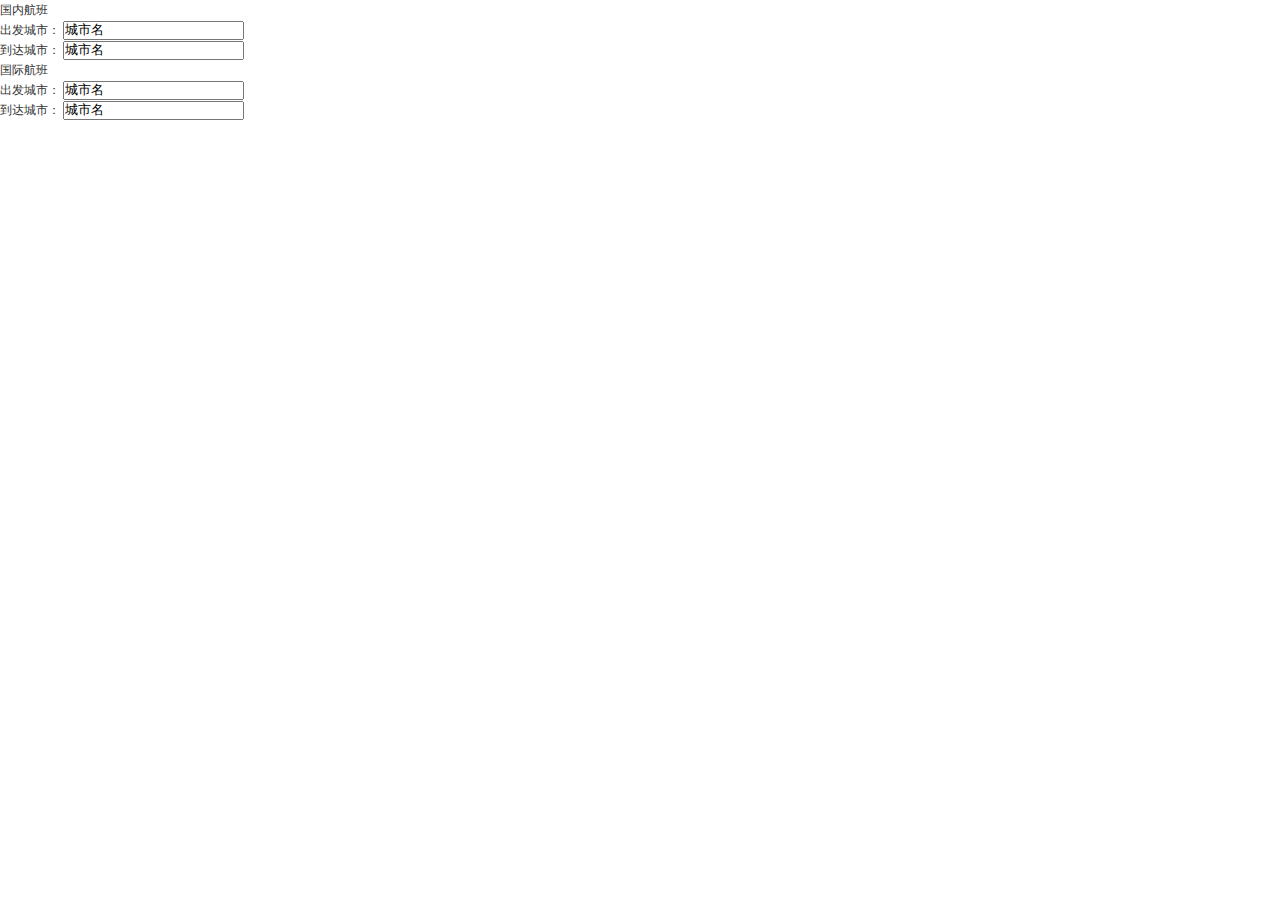
==== 城市插件/index.html @ fa72a584 "备份" ====
<!DOCTYPE html>
<html>
<head>
    <meta http-equiv="Content-Type" content="text/html; charset=utf-8" />
    <title></title>
    <link href="css/city.css" rel="stylesheet">
    <style type="text/css">
        body, html, legend {
            color: #333;
        }
        .autofill_wrap_large {
            font: 14px/26px SimSun;
        }
        .autofill_wrap {
            position: absolute;
            z-index: 999;
            box-shadow: 2px 2px 3px rgba(0, 0, 0, 0.2);
            background-color: #FFF;
            border: 1px solid #9B9B9B;
            font: 12px/24px SimSun;
        }
        .autofill_wrap_large {
            font: 14px/26px SimSun;
        }
        .autofill_hd_inner {
            color: #999;
            font-size: 12px;
            display: block;
            padding: 0px 10px;
        }
        .autofill_close {
             position: absolute;
             width: 11px;
             height: 11px;
             top: 7px;
             right: 10px;
             background: url('images/pic.png') repeat scroll 0px -16px transparent;
             cursor: pointer;
         }
        table {
            border-spacing: 0px;
        }
        .autofill_tray td {
            color: #006DAE;
            padding: 0px 10px;
        }
        .autofill_tray {
            border-bottom: 1px solid #9B9B9B;
            border-top: 1px solid #9B9B9B;
            background: none repeat scroll 0% 0% #FFF;
        }
        .autofill_tray .match_div {
            padding: 2px 6px;
        }
        .match_right {
            float: right;
        }
        .autofill_page {
            text-align: center;
        }
        a {
            color: #005BB5;
            text-decoration: none;
            outline: 0px none;
        }
        .autofill_page a {
            font-family: '宋体';
            display: inline-block;
            font-size: 14px;
            padding: 0px 3px;
        }
    </style>
</head>
<body>
<div>
    <p>国内航班</p>
    <p>
        出发城市：
        <input type="text" value="城市名" id="chengsi1" title="城市名" />
    </p>
    <p>
        到达城市：
        <input type="text" value="城市名" id="chengsi2" title="城市名" />
    </p>
</div>
<div>
    <p>国际航班</p>
    <p>
        出发城市：
        <input type="text" value="城市名" id="chengsi3" title="城市名" />
    </p>
    <p>
        到达城市：
        <input type="text" value="城市名" id="chengsi4" title="城市名" />
    </p>
</div>
<script src="js/jquery-1.7.1.min.js" type="application/javascript"></script>
<script src="js/common.js" type="application/javascript"></script>
<script src="js/citytools.js" type="application/javascript"></script>
<script>
    //国内
    //出发地
    CityWindowShow('chengsi1',{type:1,status:1});
    //到达地
    CityWindowShow('chengsi2',{type:1,status:1,automaticsearch:false});
    //国际
    //出发地
    CityWindowShow('chengsi3',{type:2,status:1,automaticsearch:false});
    //到达地
    CityWindowShow('chengsi4',{type:2,status:2,automaticsearch:true});

    function AutomaticSearch(id){
        //生成窗口的id
        var SearchwindowID='autoComplete'+createHexRandom();
        var html="<div style='left: 63px; top: 18px;display: none;width:222px;' id='"+SearchwindowID+"' class='autofill_wrap autofill_wrap_large'>";
        //键盘事件
        $('#'+id).keyup(function(){
            var windows=$('#'+SearchwindowID).attr('id');
            var bool=false;
            if(windows!=undefined){
                html="";
                $(windows).html("");
                bool=true;
            }
            var value=$(this).val(),data=[],
                searchData=[],
                searchMessage='';
            if(value.length>0){
                var reg = /^([\u4e00-\u9fa5||·])$/;//判断中文
                if(reg.test(value)){
                    searchData=DataToFiter(searchlist.ch,2,value,0);
                }
                var reg2 = /^[a-zA-Z]+$/;//表示英文
                if(reg2.test(value)){
                    value=value.toLowerCase();
                    searchData=DataToFiter(searchlist.ch,1,value,0);
                }
                if(searchData.length==0 || searchData==null || searchData==''){
                    searchMessage='对不起，找不到：'+value;
                }else{
                    searchMessage='输入中文/拼音/英文/或↑↓键选择';
                }
                //加载列表
                html+="<iframe style='z-index: -1; opacity: 0; border: medium none; position: absolute; height: 310px; width: 222px;'></iframe>";
                html+="<div class='show_title'><span class='autofill_hd_inner'>"+searchMessage+"</span><span class='autofill_close show_title'></span></div>";
                html+="<table style='width: 222px;' class='autofill_tray' cellpadding='0' cellspacing='0'><tbody>";
                for(var i= 0,len=searchData.length;i<len;i++){
                    html+="<tr class='autofill_item enableListRow'><td><div class='match_div'>";
                    var values=searchData[i][0].split(','),valueString="";
                    for(var j= 0;j<values.length;j++){
                        valueString+=values[j];
                    }
                    html+="<span class='match_right'>"+valueString+"</span>";
                    html+="<span class='match_left'>"+searchData[i][1]+"</span>";
                    html+="</div></tr>";
                }
                html+="<tbody></table></div>";
                if(bool){
                    GetShowOrHide('#'+SearchwindowID,'show');
                    $('#'+SearchwindowID).html(html);
                }else{
                    html+="</div>";
                    $('body').prepend(html);
                    var wLeft=$(this).offset().left,
                            wTop=$(this).offset().top+$(this).height()+2;
                    GetShowOrHide('#'+SearchwindowID,'show');
                    $('#'+SearchwindowID).css({left:wLeft+"px"});
                    $('#'+SearchwindowID).css({top:wTop+"px"});
                }
            }else{
                GetShowOrHide('#'+SearchwindowID,'hide');
            }
            if(searchData.length>0){
                //鼠标经过换色
                $('#'+SearchwindowID+' .autofill_tray tbody tr').hover(function(){
                    $(this).css({background:'#8AB923'});
                    $(this).children().css({color:'#fff'});
                },function(){
                    $(this).css({background:'#fff'});
                    $(this).children().css({color:'#006DAE'});
                });
                $('#'+SearchwindowID+' .autofill_tray .autofill_item').click(function(){
                    var childerValue=$(this).find('span:nth-child(2)').text();
                    $('#'+id).val(childerValue);
                    GetShowOrHide('#'+SearchwindowID,'hide');
                });
            }
            //关闭搜索窗口
            $('#'+SearchwindowID+'  div.show_title span.autofill_close').click(function(){
                GetShowOrHide('#'+SearchwindowID,'hide');
            });
        });

    }
    //过滤数据
    /*
    *data：数据集
    * languageType：语言类型 1:表示英文  2：表示中文
    * searchString：搜索字符串
    * searchLength：搜索当前字符串第个位置
    */
    function DataToFiter(data,languageType,searchString,searchLength){
        if(searchLength==0 && languageType==1){
            data=DataToFirst(data,searchString);
        }
        if(searchString.length<=searchLength)return data;
        var selectData=[];
        if(languageType==1){
            for(var i= 0,len=data.length;i<len;i++){
                var values=data[i],value='';
                if(languageType==1){
                    value=values[0];
                }
                else if(languageType==2)
                    value=values[1];
                if(value.length>=searchString.length){
                    if(searchLength==0){
                        if(value.charAt(searchLength)==searchString.charAt(searchLength)){
                            selectData.push(values);
                        }
                    }else{
                        var itemvalue=value.split(','),itemString="",selectItembool=false;
                        //判断输入的字符串是否等于简写的字符长度
                        if(searchString.length<=itemvalue.length){
                            for(var x= 0,vlen=itemvalue.length;x<vlen;x++){
                                if(itemvalue[x].charAt(0)==searchString.charAt(x)){
                                    selectItembool=true;
                                }else{
                                    if(searchString.charAt(x)==""){
                                        selectItembool=true;
                                    }else{
                                        selectItembool=false;
                                    }
                                }
                                itemString+=itemvalue[x];
                            }
                            if(selectItembool)selectData.push(values);
                        }else{
                            for(var x= 0,vlen=itemvalue.length;x<vlen;x++){
                                itemString+=itemvalue[x];
                            }
                        }
                        if(!selectItembool)
                            if(itemString.charAt(searchLength)==searchString.charAt(searchLength)){
                                selectData.push(values);
                            }
                    }
                }
            }
        }else if(languageType==2){
            $.each(data,function(i,n){
                $.each(n,function(j,k){
                    var itemvalues=k[1];
                    if(itemvalues.charAt(searchLength)==searchString.charAt(searchLength)){
                        selectData.push(k);
                    }
                })
            });
        }
        searchLength=searchLength+1;
        return DataToFiter(selectData,languageType,searchString,searchLength);
    }
    //返回首字母的集合
    function DataToFirst(data,searchString){
        var charString=searchString.charAt(0);
        var selectData=[];
        $.each(data,function(i,n){
           if(i==charString){
               selectData=n;
           }
        });
        return selectData;
    }
    //搜索功能
    AutomaticSearch('chengsi1');
    AutomaticSearch('chengsi2');
</script>
</body>
</html>
---- 城市插件/css/city.css ----
body {
    font: 12px/20px Arial,sans-serif;
}
body, html, legend {
    color: #333;
}
.mNotice-wrap {
    width: 422px;
}
blockquote, body, button, caption, dd, dl, fieldset, form, h1, h2, h3, h4, h5, h6, html, input, legend, ol, p, pre, select, td, textarea, th, ul {
    margin: 0px;
    padding: 0px;
}
.mNotice-mTab-head {
    background-color: #FFF;
    color: #666;
}
.mNotice-mTab-head {
    font-weight: normal;
    border-width: 1px 1px 0px;
    border-style: solid solid none;
    border-color: #9B9B9B #9B9B9B -moz-use-text-color;
    -moz-border-top-colors: none;
    -moz-border-right-colors: none;
    -moz-border-bottom-colors: none;
    -moz-border-left-colors: none;
    border-image: none;
}
.mNotice-mTab-head {
    background: none repeat scroll 0% 0% #28E;
    color: #FFF;
    height: 28px;
    line-height: 28px;
    overflow: hidden;
    text-indent: 10px;
    font-size: 12px;
    font-weight: bold;
}
.mNotice-mTab-head-remark {
    font-weight: normal;
}
.mNotice-mTab-head {
    color: #666;
}
.mNotice-mTab-head {
    color: #FFF;
    line-height: 28px;
    text-indent: 10px;
    font-size: 12px;
    font-weight: bold;
}
.mNotice-wrap .mNotice-mTab .mNotice-mTab-head .white {
    background: url('../images/pic.png') no-repeat scroll 0px 0px transparent;
    width: 11px;
    height: 11px;
}
.mNotice-close {
    top: 8px;
    right: 8px;
}
.mNotice-close {
    position: absolute;
    height: 11px;
    width: 11px;
    background: url('../images/pic.png') repeat scroll 0px -16px transparent;
    right: 10px;
    top: 9px;
    cursor: pointer;
}
.mNotice-mTab-head {
    color: #666;
}
.mNotice-mTab-head {
    font-weight: normal;
}
.mNotice-mTab-head {
    color: #FFF;
    line-height: 28px;
    text-indent: 10px;
    font-size: 12px;
    font-weight: bold;
}
.mNotice-mTab-wrap {
    padding: 5px 7px;
    border-right: 1px solid #9B9B9B;
    border-width: 0px 1px 1px;
    border-style: none solid solid;
    border-color: -moz-use-text-color #9B9B9B #9B9B9B;
    -moz-border-top-colors: none;
    -moz-border-right-colors: none;
    -moz-border-bottom-colors: none;
    -moz-border-left-colors: none;
    border-image: none;
}
.clearfix:after {
    content: ".";
    display: block;
    clear: both;
    visibility: hidden;
    line-height: 0;
    height: 0px;
}
.mNotice-mTab-tab-tray {
    margin-top: 5px;
    position: relative;
    z-index: 1;
}

.mNotice-mTab-tab-tray .mNotice-mTab-item {
    padding: 0px 8px;
}
li.mNotice-mTab-item{
    font-weight: 500;
}
.mNotice-mTab-item{
    color: #2183C0;
    float: left;
    border-width: 1px 1px 0px;
    border-style: solid solid none;
    border-color: #FFF #FFF -moz-use-text-color;
    -moz-border-top-colors: none;
    -moz-border-right-colors: none;
    -moz-border-bottom-colors: none;
    -moz-border-left-colors: none;
    border-image: none;
    height: 22px;
    line-height: 22px;
    font-weight: bold;
    padding: 0px 11px;
    cursor: pointer;
}
.mNotice-mTab-tab-tray li.current {
    font-weight: bold;
}

.mNotice-mTab-item{
    float: left;
    height: 22px;
    line-height: 22px;
}
li {
    list-style: outside none none;
}
.clearfix:after {
    content: ".";
    display: block;
    clear: both;
    visibility: hidden;
    line-height: 0;
    height: 0px;
}
.mNotice-mTab-content {
    margin-top: -1px;
    border-top: 1px solid #76BBFF;
    position: relative;
    z-index: 0;
    width: 384px;
    padding: 5px;
}
.none {
    display: none;
}
.mNotice-mTab-wrap .mNotice-mTab-content .mNotice-normal {
    color: #333;
}
.mNotice-mTab-content .mNotice-fixWidth {
    width: 63px;
}
.mNotice-mTab-content .mNotice-normal {
    float: left;
    cursor: pointer;
    display: block;
    height: 22px;
    line-height: 22px;
    margin-right: 2px;
    margin-left: 0px;
    padding-right: 4px;
    padding-left: 4px;
    margin-top: 0px;
    color: #005BB5;
}
.mNotice-normal {
    word-break: keep-all;
    color: #005BB5;
    float: left;
    cursor: pointer;
    display: block;
    height: 19px;
    line-height: 19px;
    margin-top: 3px;
    margin-left: 20px;
    white-space: nowrap;
    border: 1px solid #FFF;
}
.mNotice-mTab .mNotice-mTab-wrap .mNotice-mTab-content{
    border-top: 1px solid #DDD;
}
.mNotice-mTab .mNotice-mTab-wrap .mNotice-mTab-tab-tray .current {
    border-color: #DDD #DDD #FFF;
    color: #333;
}
.mNotice-mTab-tab-tray .current {
    border-width: 1px;
    border-style: solid;
    border-color: #76BBFF #76BBFF #FFF;
    -moz-border-top-colors: none;
    -moz-border-right-colors: none;
    -moz-border-bottom-colors: none;
    -moz-border-left-colors: none;
    border-image: none;
    cursor: default;
}
body .mNotice-mTab-content .mNotice-normal {
    overflow: hidden;
}
.mNotice-hover{
    background: none repeat scroll 0% 0% #fff8ee;
    border:1px solid #ffd5a1;
    text-decoration: none;
}
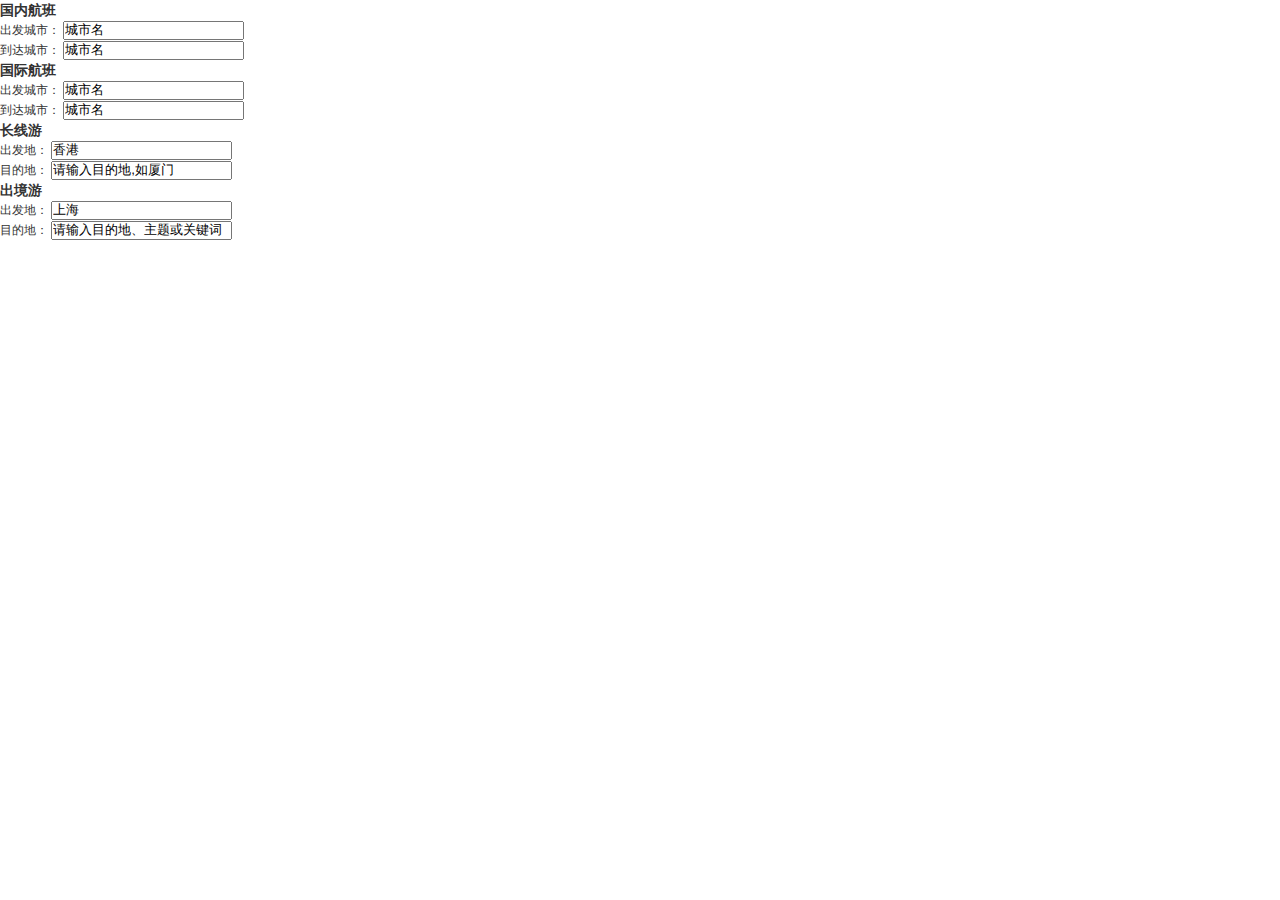
==== commit bc52ebc1: "添加城市插件内容" ====
--- a/城市插件/index.html
+++ b/城市插件/index.html
@@ -4,76 +4,13 @@
     <meta http-equiv="Content-Type" content="text/html; charset=utf-8" />
     <title></title>
     <link href="css/city.css" rel="stylesheet">
-    <style type="text/css">
-        body, html, legend {
-            color: #333;
-        }
-        .autofill_wrap_large {
-            font: 14px/26px SimSun;
-        }
-        .autofill_wrap {
-            position: absolute;
-            z-index: 999;
-            box-shadow: 2px 2px 3px rgba(0, 0, 0, 0.2);
-            background-color: #FFF;
-            border: 1px solid #9B9B9B;
-            font: 12px/24px SimSun;
-        }
-        .autofill_wrap_large {
-            font: 14px/26px SimSun;
-        }
-        .autofill_hd_inner {
-            color: #999;
-            font-size: 12px;
-            display: block;
-            padding: 0px 10px;
-        }
-        .autofill_close {
-             position: absolute;
-             width: 11px;
-             height: 11px;
-             top: 7px;
-             right: 10px;
-             background: url('images/pic.png') repeat scroll 0px -16px transparent;
-             cursor: pointer;
-         }
-        table {
-            border-spacing: 0px;
-        }
-        .autofill_tray td {
-            color: #006DAE;
-            padding: 0px 10px;
-        }
-        .autofill_tray {
-            border-bottom: 1px solid #9B9B9B;
-            border-top: 1px solid #9B9B9B;
-            background: none repeat scroll 0% 0% #FFF;
-        }
-        .autofill_tray .match_div {
-            padding: 2px 6px;
-        }
-        .match_right {
-            float: right;
-        }
-        .autofill_page {
-            text-align: center;
-        }
-        a {
-            color: #005BB5;
-            text-decoration: none;
-            outline: 0px none;
-        }
-        .autofill_page a {
-            font-family: '宋体';
-            display: inline-block;
-            font-size: 14px;
-            padding: 0px 3px;
-        }
-    </style>
+    <link href="css/autosearchcitytools.css" rel="stylesheet">
+    <link href="css/changxianyou.css" rel="stylesheet">
+    <link href="css/ziyouxing.css" rel="stylesheet">
 </head>
 <body>
 <div>
-    <p>国内航班</p>
+    <h3>国内航班</h3>
     <p>
         出发城市：
         <input type="text" value="城市名" id="chengsi1" title="城市名" />
@@ -84,7 +21,7 @@
     </p>
 </div>
 <div>
-    <p>国际航班</p>
+    <h3>国际航班</h3>
     <p>
         出发城市：
         <input type="text" value="城市名" id="chengsi3" title="城市名" />
@@ -94,9 +31,32 @@
         <input type="text" value="城市名" id="chengsi4" title="城市名" />
     </p>
 </div>
-<script src="js/jquery-1.7.1.min.js" type="application/javascript"></script>
-<script src="js/common.js" type="application/javascript"></script>
-<script src="js/citytools.js" type="application/javascript"></script>
+<div>
+    <h3>长线游</h3>
+    <p>
+        出发地：
+        <input type="text" value="香港" id="chengsi5" title="香港" />
+    </p>
+    <p>
+        目的地：
+        <input type="text" value="请输入目的地,如厦门" id="chengsi6" title="请输入目的地,如厦门" />
+    </p>
+</div>
+<div>
+    <h3>出境游</h3>
+    <p>
+        出发地：
+        <input type="text" value="上海" id="chengsi7" title="上海" />
+    </p>
+    <p>
+        目的地：
+        <input type="text" value="请输入目的地、主题或关键词" id="chengsi8" title="请输入目的地、主题或关键词" />
+    </p>
+</div>
+<script src="js/jquery-1.7.1.min.js" type="text/javascript"></script>
+<script src="js/common.js" type="text/javascript"></script>
+<script src="js/citytools.js" type="text/javascript"></script>
+<script src="js/autosearchcitytools.js" type="text/javascript"></script>
 <script>
     //国内
     //出发地
@@ -108,172 +68,22 @@
     CityWindowShow('chengsi3',{type:2,status:1,automaticsearch:false});
     //到达地
     CityWindowShow('chengsi4',{type:2,status:2,automaticsearch:true});
+    //搜索功能
+    //第一个参数是：输入窗口的id,第二个参数（languageType 1:表示国内，2，表示国外,count 显示条数,显示所有用数据用：yes）
+    AutomaticSearch('chengsi1',{languageType:1,count:10,DataType:1});
+    AutomaticSearch('chengsi2',{languageType:1,count:10,DataType:1});
+    AutomaticSearch('chengsi3',{languageType:2,count:10,DataType:1});
+    AutomaticSearch('chengsi4',{languageType:2,count:10,DataType:1});
 
-    function AutomaticSearch(id){
-        //生成窗口的id
-        var SearchwindowID='autoComplete'+createHexRandom();
-        var html="<div style='left: 63px; top: 18px;display: none;width:222px;' id='"+SearchwindowID+"' class='autofill_wrap autofill_wrap_large'>";
-        //键盘事件
-        $('#'+id).keyup(function(){
-            var windows=$('#'+SearchwindowID).attr('id');
-            var bool=false;
-            if(windows!=undefined){
-                html="";
-                $(windows).html("");
-                bool=true;
-            }
-            var value=$(this).val(),data=[],
-                searchData=[],
-                searchMessage='';
-            if(value.length>0){
-                var reg = /^([\u4e00-\u9fa5||·])$/;//判断中文
-                if(reg.test(value)){
-                    searchData=DataToFiter(searchlist.ch,2,value,0);
-                }
-                var reg2 = /^[a-zA-Z]+$/;//表示英文
-                if(reg2.test(value)){
-                    value=value.toLowerCase();
-                    searchData=DataToFiter(searchlist.ch,1,value,0);
-                }
-                if(searchData.length==0 || searchData==null || searchData==''){
-                    searchMessage='对不起，找不到：'+value;
-                }else{
-                    searchMessage='输入中文/拼音/英文/或↑↓键选择';
-                }
-                //加载列表
-                html+="<iframe style='z-index: -1; opacity: 0; border: medium none; position: absolute; height: 310px; width: 222px;'></iframe>";
-                html+="<div class='show_title'><span class='autofill_hd_inner'>"+searchMessage+"</span><span class='autofill_close show_title'></span></div>";
-                html+="<table style='width: 222px;' class='autofill_tray' cellpadding='0' cellspacing='0'><tbody>";
-                for(var i= 0,len=searchData.length;i<len;i++){
-                    html+="<tr class='autofill_item enableListRow'><td><div class='match_div'>";
-                    var values=searchData[i][0].split(','),valueString="";
-                    for(var j= 0;j<values.length;j++){
-                        valueString+=values[j];
-                    }
-                    html+="<span class='match_right'>"+valueString+"</span>";
-                    html+="<span class='match_left'>"+searchData[i][1]+"</span>";
-                    html+="</div></tr>";
-                }
-                html+="<tbody></table></div>";
-                if(bool){
-                    GetShowOrHide('#'+SearchwindowID,'show');
-                    $('#'+SearchwindowID).html(html);
-                }else{
-                    html+="</div>";
-                    $('body').prepend(html);
-                    var wLeft=$(this).offset().left,
-                            wTop=$(this).offset().top+$(this).height()+2;
-                    GetShowOrHide('#'+SearchwindowID,'show');
-                    $('#'+SearchwindowID).css({left:wLeft+"px"});
-                    $('#'+SearchwindowID).css({top:wTop+"px"});
-                }
-            }else{
-                GetShowOrHide('#'+SearchwindowID,'hide');
-            }
-            if(searchData.length>0){
-                //鼠标经过换色
-                $('#'+SearchwindowID+' .autofill_tray tbody tr').hover(function(){
-                    $(this).css({background:'#8AB923'});
-                    $(this).children().css({color:'#fff'});
-                },function(){
-                    $(this).css({background:'#fff'});
-                    $(this).children().css({color:'#006DAE'});
-                });
-                $('#'+SearchwindowID+' .autofill_tray .autofill_item').click(function(){
-                    var childerValue=$(this).find('span:nth-child(2)').text();
-                    $('#'+id).val(childerValue);
-                    GetShowOrHide('#'+SearchwindowID,'hide');
-                });
-            }
-            //关闭搜索窗口
-            $('#'+SearchwindowID+'  div.show_title span.autofill_close').click(function(){
-                GetShowOrHide('#'+SearchwindowID,'hide');
-            });
-        });
+    //长线游
+    CityWindowShow('chengsi5',{type:1,status:1});
+    AutomaticSearch('chengsi5',{languageType:1,count:10,DataType:2});
+    CityWindowShow('chengsi6',{type:3,status:1});
+    AutomaticSearch('chengsi6',{languageType:1,count:10,DataType:2});
 
-    }
-    //过滤数据
-    /*
-    *data：数据集
-    * languageType：语言类型 1:表示英文  2：表示中文
-    * searchString：搜索字符串
-    * searchLength：搜索当前字符串第个位置
-    */
-    function DataToFiter(data,languageType,searchString,searchLength){
-        if(searchLength==0 && languageType==1){
-            data=DataToFirst(data,searchString);
-        }
-        if(searchString.length<=searchLength)return data;
-        var selectData=[];
-        if(languageType==1){
-            for(var i= 0,len=data.length;i<len;i++){
-                var values=data[i],value='';
-                if(languageType==1){
-                    value=values[0];
-                }
-                else if(languageType==2)
-                    value=values[1];
-                if(value.length>=searchString.length){
-                    if(searchLength==0){
-                        if(value.charAt(searchLength)==searchString.charAt(searchLength)){
-                            selectData.push(values);
-                        }
-                    }else{
-                        var itemvalue=value.split(','),itemString="",selectItembool=false;
-                        //判断输入的字符串是否等于简写的字符长度
-                        if(searchString.length<=itemvalue.length){
-                            for(var x= 0,vlen=itemvalue.length;x<vlen;x++){
-                                if(itemvalue[x].charAt(0)==searchString.charAt(x)){
-                                    selectItembool=true;
-                                }else{
-                                    if(searchString.charAt(x)==""){
-                                        selectItembool=true;
-                                    }else{
-                                        selectItembool=false;
-                                    }
-                                }
-                                itemString+=itemvalue[x];
-                            }
-                            if(selectItembool)selectData.push(values);
-                        }else{
-                            for(var x= 0,vlen=itemvalue.length;x<vlen;x++){
-                                itemString+=itemvalue[x];
-                            }
-                        }
-                        if(!selectItembool)
-                            if(itemString.charAt(searchLength)==searchString.charAt(searchLength)){
-                                selectData.push(values);
-                            }
-                    }
-                }
-            }
-        }else if(languageType==2){
-            $.each(data,function(i,n){
-                $.each(n,function(j,k){
-                    var itemvalues=k[1];
-                    if(itemvalues.charAt(searchLength)==searchString.charAt(searchLength)){
-                        selectData.push(k);
-                    }
-                })
-            });
-        }
-        searchLength=searchLength+1;
-        return DataToFiter(selectData,languageType,searchString,searchLength);
-    }
-    //返回首字母的集合
-    function DataToFirst(data,searchString){
-        var charString=searchString.charAt(0);
-        var selectData=[];
-        $.each(data,function(i,n){
-           if(i==charString){
-               selectData=n;
-           }
-        });
-        return selectData;
-    }
-    //搜索功能
-    AutomaticSearch('chengsi1');
-    AutomaticSearch('chengsi2');
+    //出境游
+    CityWindowShow('chengsi7',{type:4,status:1,readOnly:true});
+    CityWindowShow('chengsi8',{type:5,status:1});
 </script>
 </body>
 </html>--- a/城市插件/css/city.css
+++ b/城市插件/css/city.css
@@ -6,6 +6,8 @@
 }
 .mNotice-wrap {
     width: 422px;
+    background: #fff;
+    box-shadow: 2px 2px 3px rgba(0,0,0,0.2);
 }
 blockquote, body, button, caption, dd, dl, fieldset, form, h1, h2, h3, h4, h5, h6, html, input, legend, ol, p, pre, select, td, textarea, th, ul {
     margin: 0px;
@@ -19,7 +21,7 @@
     font-weight: normal;
     border-width: 1px 1px 0px;
     border-style: solid solid none;
-    border-color: #9B9B9B #9B9B9B -moz-use-text-color;
+    border-color: #9B9B9B #9B9B9B;
     -moz-border-top-colors: none;
     -moz-border-right-colors: none;
     -moz-border-bottom-colors: none;
@@ -72,6 +74,8 @@
 }
 .mNotice-mTab-head {
     font-weight: normal;
+    border: 1px solid #9b9b9b;
+    border-bottom: 0;
 }
 .mNotice-mTab-head {
     color: #FFF;
@@ -113,6 +117,7 @@
     font-weight: 500;
 }
 .mNotice-mTab-item{
+    border:solid 1px #fff;
     color: #2183C0;
     float: left;
     border-width: 1px 1px 0px;
--- a/城市插件/css/autosearchcitytools.css
+++ b/城市插件/css/autosearchcitytools.css
@@ -0,0 +1,64 @@
+body, html, legend {
+    color: #333;
+}
+.autofill_wrap_large {
+    font: 14px/26px SimSun;
+}
+.autofill_wrap {
+    position: absolute;
+    z-index: 999;
+    box-shadow: 2px 2px 3px rgba(0, 0, 0, 0.2);
+    background-color: #FFF;
+    border: 1px solid #9B9B9B;
+    font: 12px/24px SimSun;
+}
+.autofill_wrap_large {
+    font: 14px/26px SimSun;
+}
+.autofill_hd_inner {
+    color: #999;
+    font-size: 12px;
+    display: block;
+    padding: 0px 10px;
+}
+.autofill_close {
+    position: absolute;
+    width: 11px;
+    height: 11px;
+    top: 7px;
+    right: 10px;
+    background: url('../images/pic.png') repeat scroll 0px -16px transparent;
+    cursor: pointer;
+}
+table {
+    border-spacing: 0px;
+}
+.autofill_tray td {
+    color: #006DAE;
+    padding: 0px 10px;
+}
+.autofill_tray {
+    border-bottom: 1px solid #9B9B9B;
+    border-top: 1px solid #9B9B9B;
+    background: none repeat scroll 0% 0% #FFF;
+}
+.autofill_tray .match_div {
+    padding: 2px 6px;
+}
+.match_right {
+    float: right;
+}
+.autofill_page {
+    text-align: center;
+}
+a {
+    color: #005BB5;
+    text-decoration: none;
+    outline: 0px none;
+}
+.autofill_page a {
+    font-family: '宋体';
+    display: inline-block;
+    font-size: 14px;
+    padding: 0px 3px;
+}--- a/城市插件/css/changxianyou.css
+++ b/城市插件/css/changxianyou.css
@@ -0,0 +1,56 @@
+.mNotice-mTabs .mNotice-block {
+    margin-bottom: 10px;
+}
+.mNotice-mTabs .mNotice-title {
+    line-height: 14px;
+    padding: 0px;
+    font-size: 14px;
+    width: 50px;
+    text-align: center;
+    color: #F60;
+    padding: 1px 0px;
+    line-height: 22px;
+}
+.mNotice-mTabs .mNotice-title,.mNotice-mTabs .mNotice-def {
+    float: left;
+}
+.mNotice-mTabs .mNotice-def{
+    margin-top: 5px;
+}
+.mNotice-mTabs .mNotice-normal {
+    border: 0px none;
+    border-right: 1px solid #DDD;
+    color: #333;
+    height: 14px;
+    line-height: 14px;
+    padding: 0px 6px;
+    float: left;
+    cursor: pointer;
+    display: block;
+    margin-right: 2px;
+    margin-left: 0px;
+    margin-top: 0px;
+    word-break: keep-all;
+    white-space: nowrap;
+}
+.mNotice-mTabs .mNotice-mTab-content {
+    margin-top: -5px;
+    border-top: 1px solid #76BBFF;
+    position: relative;
+    z-index: 0;
+    width: 344px;
+    padding: 5px;
+}
+.iv_notice_tab_con.mNotice-mTab-content a{
+    font: 12px/26px "Microsoft Yahei";
+    display: inline-block;
+    height: 26px;
+    margin-top: auto;
+    margin-right: 15px;
+    margin-left: auto;
+    padding-right: initial;
+    padding-left: initial;
+    text-decoration: none;
+    color: #666;
+    border: 0px none;
+}
--- a/城市插件/css/ziyouxing.css
+++ b/城市插件/css/ziyouxing.css
@@ -0,0 +1,98 @@
+blockquote, body, button, caption, dd, dl, fieldset, form, h1, h2, h3, h4, h5, h6, html, input, legend, ol, p, pre, select, td, textarea, th, ul {
+    margin: 0px;
+    padding: 0px;
+}
+body {
+    font: 12px/20px Arial,sans-serif;
+}
+body, html, legend {
+    color: #333;
+}
+.iv_notice {
+    float: left;
+    overflow: hidden;
+    border: 1px solid #DDD;
+    background-color: #FFF;
+    box-shadow: 1px 1px 5px #DDD;
+    width: 410px;
+}
+.iv_notice_title {
+    font: bolder 12px/26px "Microsoft Yahei";
+    overflow: hidden;
+    width: 390px;
+    height: 26px;
+    padding: 0px 10px;
+    color: #FFF;
+    background-color: #8AB923;
+}
+.iv_notice_title span {
+    font-weight: normal;
+}
+.iv_notice_con {
+    float: left;
+    overflow: hidden;
+    padding: 10px;
+    width: 390px;
+}
+
+.mNotice-mTab-tab-tray {
+    margin-top: 5px;
+    position: relative;
+    z-index: 1;
+}
+.iv_notice_tab {
+    padding: 0px 5px;
+    height: 23px;
+    width: 380px;
+    list-style: outside none none;
+    border-bottom: 1px solid #F60;
+}
+.iv_notice_tab_con.mNotice-mTab-content {
+    position: relative;
+    z-index: 0;
+    padding: initial;
+    border-top: 0px none;
+}
+.iv_notice_tab_con {
+    width: 390px;
+    margin-top: 10px;
+}
+.none {
+    display: none;
+}
+.iv_notice_tab li.current {
+    position: relative;
+    top: -1px;
+    color: #F60;
+    border-width: 1px;
+    border-style: solid;
+    border-color: #F60 #F60 #FFF;
+    -moz-border-top-colors: none;
+    -moz-border-right-colors: none;
+    -moz-border-bottom-colors: none;
+    -moz-border-left-colors: none;
+    border-image: none;
+}
+.iv_notice_tab li {
+    font: 12px/23px "Microsoft Yahei";
+    float: left;
+    padding: 0px 7px;
+    color: #666;
+    cursor: pointer;
+}
+li {
+    list-style: outside none none;
+}
+.iv_notice_tab_con.mNotice-mTab-content a{
+    font: 12px/26px "Microsoft Yahei";
+    display: inline-block;
+    height: 26px;
+    margin-top: auto;
+    margin-right: 15px;
+    margin-left: auto;
+    padding-right: initial;
+    padding-left: initial;
+    text-decoration: none;
+    color: #666;
+    border: 0px none;
+}
